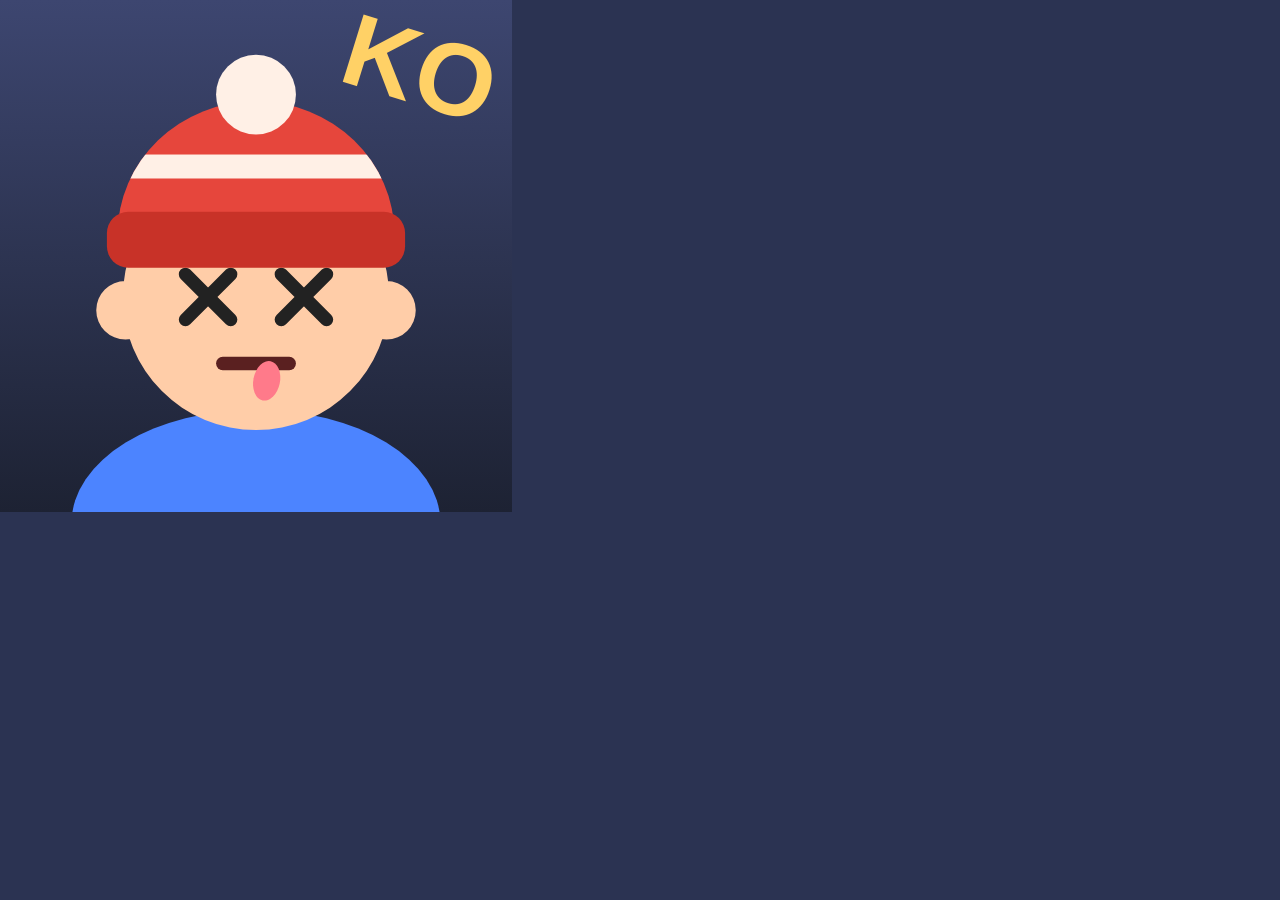
==== tools/icon.html @ 47b8d8bf "Bye Bye Angus: ragdoll game with 10 ways to KO Angus Co-Authored-By: Claude Opus 5.5 <noreply@anthro" ====
<!doctype html><html><body style="margin:0;background:#2b3352"><canvas id="c"></canvas><script>
const n=+location.hash.slice(1)||512,c=document.getElementById('c');c.width=c.height=n;const x=c.getContext('2d'),r=n*0.26,cx=n/2,cy=n*0.58;
const g=x.createLinearGradient(0,0,0,n);g.addColorStop(0,'#3d4670');g.addColorStop(1,'#1d2233');x.fillStyle=g;x.fillRect(0,0,n,n);
x.fillStyle='#4c84ff';x.beginPath();x.ellipse(cx,n*1.02,n*0.36,n*0.22,0,0,7);x.fill();
x.fillStyle='#ffcda8';x.beginPath();x.arc(cx-r*0.98,cy+r*0.1,r*0.22,0,7);x.moveTo(cx+r*1.2,cy+r*0.1);x.arc(cx+r*0.98,cy+r*0.1,r*0.22,0,7);x.moveTo(cx+r,cy);x.arc(cx,cy,r,0,7);x.fill();
x.strokeStyle='#222';x.lineWidth=r*0.1;x.lineCap='round';[-1,1].forEach(s=>{const ex=cx+s*r*0.36,ey=cy,k=r*0.17;x.beginPath();x.moveTo(ex-k,ey-k);x.lineTo(ex+k,ey+k);x.moveTo(ex+k,ey-k);x.lineTo(ex-k,ey+k);x.stroke();});
x.strokeStyle='#5a2020';x.beginPath();x.moveTo(cx-r*0.25,cy+r*0.5);x.lineTo(cx+r*0.25,cy+r*0.5);x.stroke();
x.fillStyle='#ff7a8a';x.beginPath();x.ellipse(cx+r*0.08,cy+r*0.63,r*0.1,r*0.15,0.2,0,7);x.fill();
x.save();x.translate(0,-r*0.22);x.fillStyle='#e6463c';x.beginPath();x.ellipse(cx,cy-r*0.25,r*1.04,r,0,Math.PI,0);x.closePath();x.fill();
x.save();x.beginPath();x.ellipse(cx,cy-r*0.25,r*1.04,r,0,Math.PI,0);x.clip();x.fillStyle='#fff0e6';x.fillRect(cx-r*1.1,cy-r*0.85,r*2.2,r*0.18);x.restore();x.fillStyle='#fff0e6';x.beginPath();x.arc(cx,cy-r*1.3,r*0.3,0,7);x.fill();
x.fillStyle='#c83228';x.beginPath();x.roundRect(cx-r*1.12,cy-r*0.42,r*2.24,r*0.42,r*0.16);x.fill();x.restore();
x.fillStyle='#ffd166';x.font=`900 ${n*0.2}px sans-serif`;x.textAlign='center';x.save();x.translate(n*0.8,n*0.2);x.rotate(0.3);x.fillText('KO',0,0);x.restore();
</script></body></html>
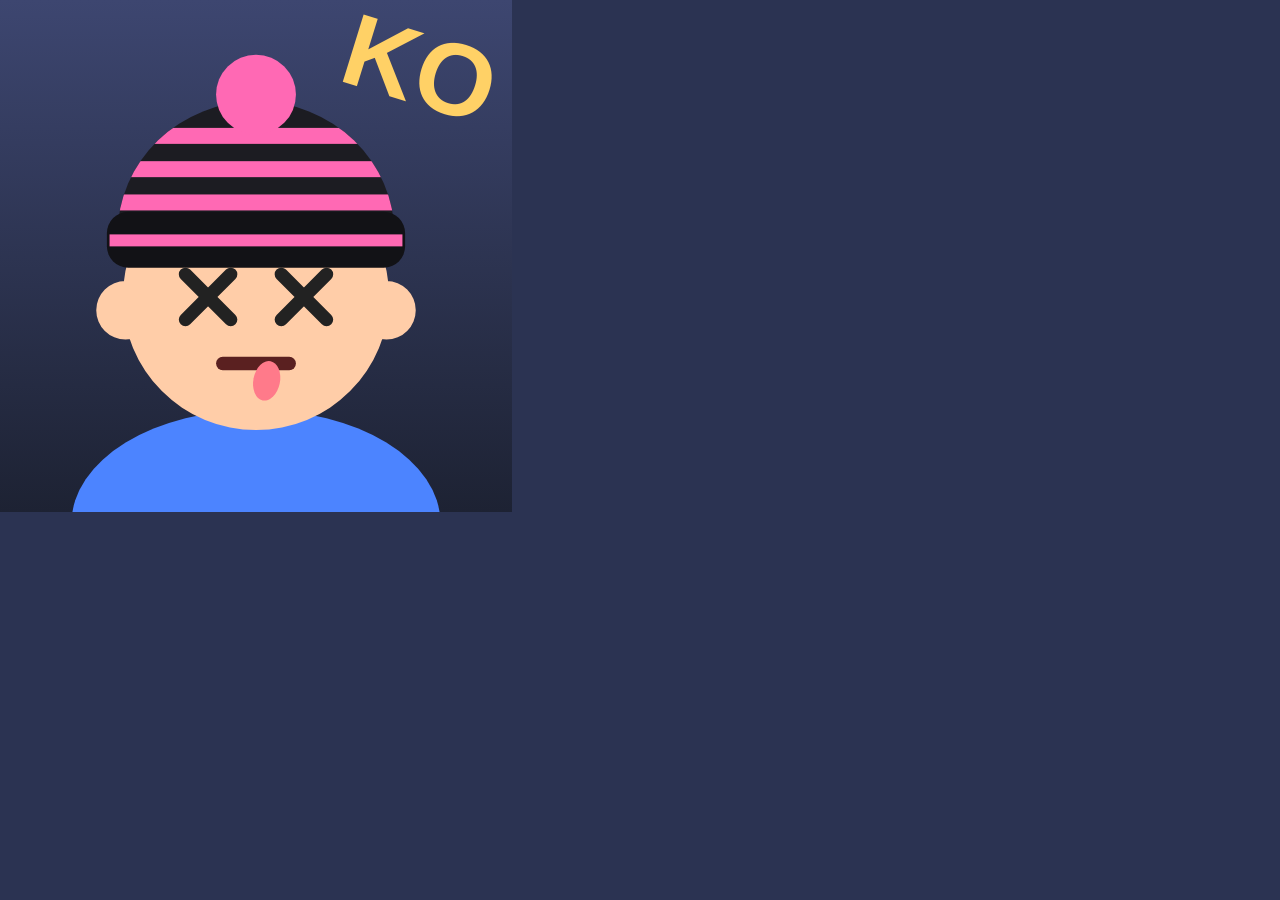
==== commit 51fdc6e9: "Black beanie with pink stripes, remove freckles Co-Authored-By: Claude Opus 5.5 <noreply@anthropic.c" ====
--- a/tools/icon.html
+++ b/tools/icon.html
@@ -6,8 +6,8 @@
 x.strokeStyle='#222';x.lineWidth=r*0.1;x.lineCap='round';[-1,1].forEach(s=>{const ex=cx+s*r*0.36,ey=cy,k=r*0.17;x.beginPath();x.moveTo(ex-k,ey-k);x.lineTo(ex+k,ey+k);x.moveTo(ex+k,ey-k);x.lineTo(ex-k,ey+k);x.stroke();});
 x.strokeStyle='#5a2020';x.beginPath();x.moveTo(cx-r*0.25,cy+r*0.5);x.lineTo(cx+r*0.25,cy+r*0.5);x.stroke();
 x.fillStyle='#ff7a8a';x.beginPath();x.ellipse(cx+r*0.08,cy+r*0.63,r*0.1,r*0.15,0.2,0,7);x.fill();
-x.save();x.translate(0,-r*0.22);x.fillStyle='#e6463c';x.beginPath();x.ellipse(cx,cy-r*0.25,r*1.04,r,0,Math.PI,0);x.closePath();x.fill();
-x.save();x.beginPath();x.ellipse(cx,cy-r*0.25,r*1.04,r,0,Math.PI,0);x.clip();x.fillStyle='#fff0e6';x.fillRect(cx-r*1.1,cy-r*0.85,r*2.2,r*0.18);x.restore();x.fillStyle='#fff0e6';x.beginPath();x.arc(cx,cy-r*1.3,r*0.3,0,7);x.fill();
-x.fillStyle='#c83228';x.beginPath();x.roundRect(cx-r*1.12,cy-r*0.42,r*2.24,r*0.42,r*0.16);x.fill();x.restore();
+x.save();x.translate(0,-r*0.22);x.fillStyle='#1c1c22';x.beginPath();x.ellipse(cx,cy-r*0.25,r*1.04,r,0,Math.PI,0);x.closePath();x.fill();
+x.save();x.beginPath();x.ellipse(cx,cy-r*0.25,r*1.04,r,0,Math.PI,0);x.clip();x.fillStyle='#ff69b4';[-1.05,-0.8,-0.55].forEach(t=>x.fillRect(cx-r*1.1,cy+t*r,r*2.2,r*0.12));x.restore();x.fillStyle='#ff69b4';x.beginPath();x.arc(cx,cy-r*1.3,r*0.3,0,7);x.fill();
+x.fillStyle='#121216';x.beginPath();x.roundRect(cx-r*1.12,cy-r*0.42,r*2.24,r*0.42,r*0.16);x.fill();x.fillStyle='#ff69b4';x.fillRect(cx-r*1.1,cy-r*0.25,r*2.2,r*0.09);x.restore();
 x.fillStyle='#ffd166';x.font=`900 ${n*0.2}px sans-serif`;x.textAlign='center';x.save();x.translate(n*0.8,n*0.2);x.rotate(0.3);x.fillText('KO',0,0);x.restore();
 </script></body></html>
